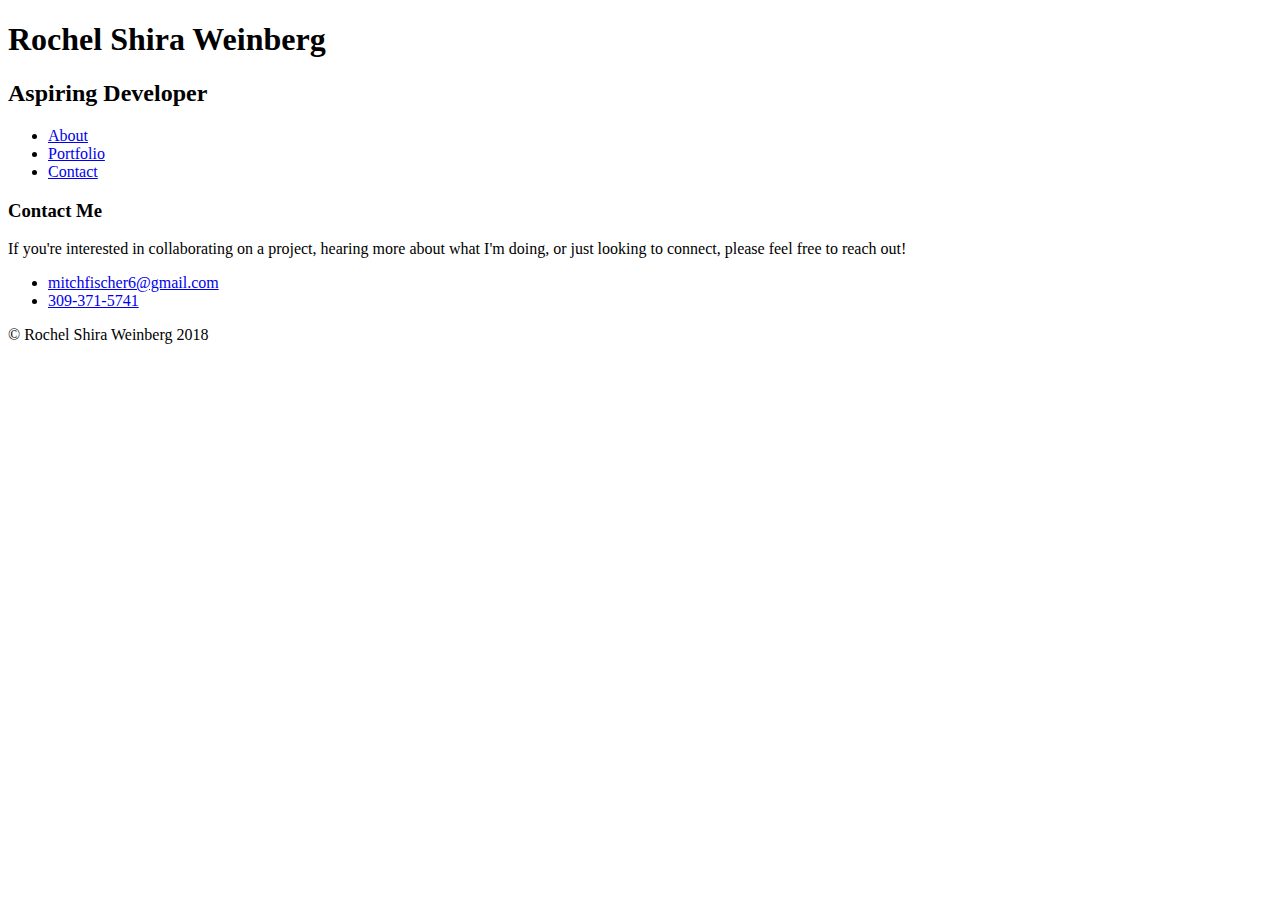
==== contact.html @ 9544cfe7 "Add comment on index page" ====
<!DOCTYPE html>
<html>
<head>
    <title>Rochel Shira Weinberg | Contact Me</title>
    <meta charset="utf-8">
    <link href="https://fonts.googleapis.com/css?family=Encode+Sans+Condensed|Lato" rel="stylesheet">
    <link href="https://fonts.googleapis.com/css?family=Lobster|Russo+One" rel="stylesheet">
    <link rel="stylesheet" type="text/css" href="css/normalize.css">
    <link rel="stylesheet" type="text/css" href="css/styles.css">   
</head>
<body>
    <header>
        <!-- Comment on contact page -->
        <h1>Rochel Shira Weinberg</h1>
        <h2>Aspiring Developer</h2>
        <nav>
            <ul>
                <li><a href="index.html">About</a></li>
                <li><a href="portfolio.html">Portfolio</a></li>
                <li><a href="contact.html">Contact</a></li>
            </ul>
        </nav>    
    </header>
    <main>
            <section id="contact-info">
                <h3>Contact Me</h3>
                <p>If you're interested in collaborating on a project, hearing more about what I'm doing, or just looking to connect, please feel free to reach out!</p>
            </section>
            <section id="contact-list">
                <ul>
                    <li>
                        <a href="mailto:mitchfischer6@gmail.com">
                        <i class="far fa-envelope contact-icon"></i>mitchfischer6@gmail.com</a>
                    </li>
                    <li>
                        <a href="tel:309-371-5741"><i class="fas fa-phone contact-icon"></i>309-371-5741</a>
                    </li>
                </ul>
            </section>
        </main>
    </main>
    <footer>
                <p>&copy; Rochel Shira Weinberg 2018</p>        
    </footer>
</body>
</html>
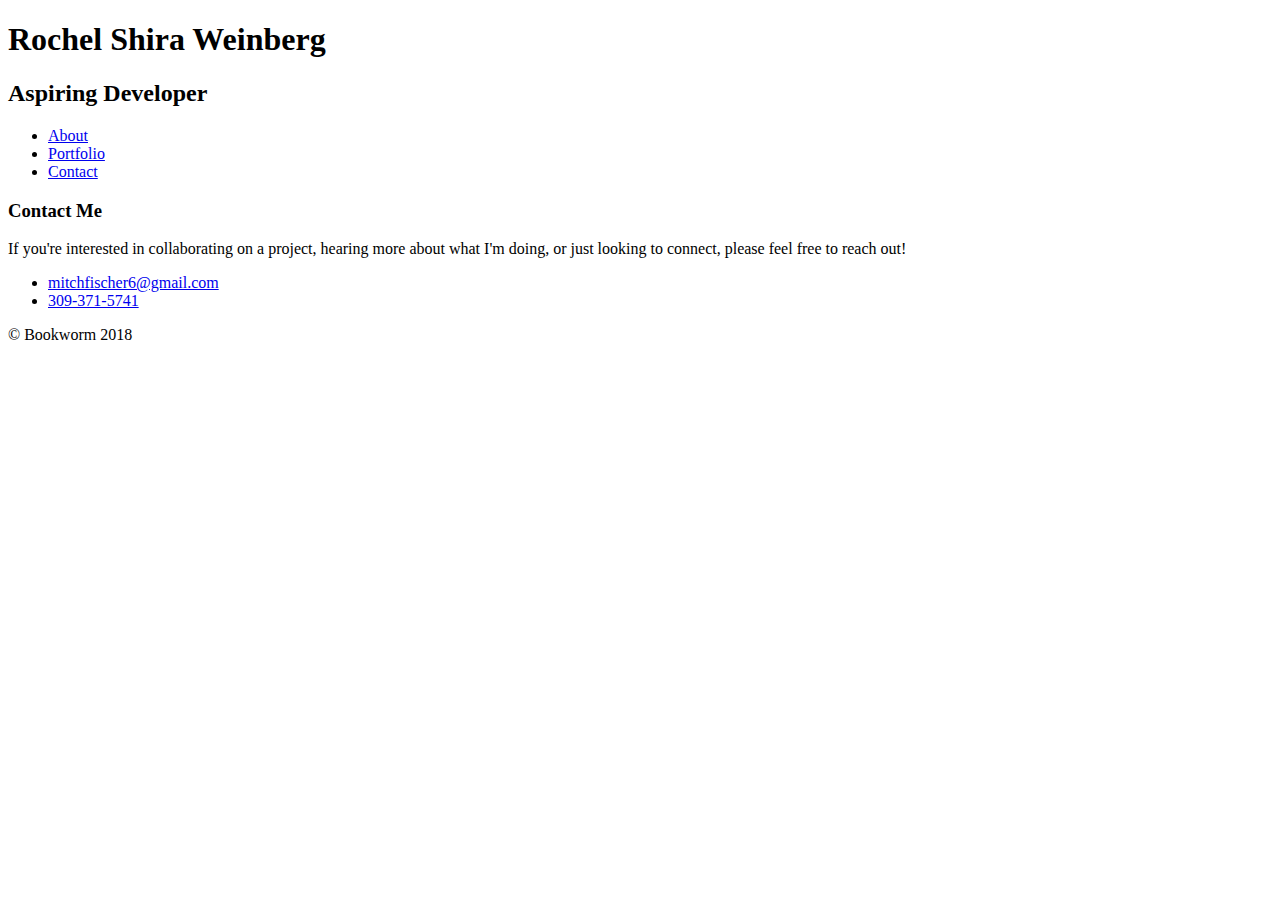
==== commit a92560a5: "Add social icon styling" ====
--- a/contact.html
+++ b/contact.html
@@ -1,12 +1,11 @@
 <!DOCTYPE html>
 <html>
 <head>
-    <title>Rochel Shira Weinberg | Contact Me</title>
-    <meta charset="utf-8">
-    <link href="https://fonts.googleapis.com/css?family=Encode+Sans+Condensed|Lato" rel="stylesheet">
-    <link href="https://fonts.googleapis.com/css?family=Lobster|Russo+One" rel="stylesheet">
-    <link rel="stylesheet" type="text/css" href="css/normalize.css">
-    <link rel="stylesheet" type="text/css" href="css/styles.css">   
+        <meta charset="utf-8">
+        <link href="https://fonts.googleapis.com/css?family=Encode+Sans+Condensed|Lato" rel="stylesheet">
+        <link rel="stylesheet" href="https://use.fontawesome.com/releases/v5.1.0/css/all.css" integrity="sha384-lKuwvrZot6UHsBSfcMvOkWwlCMgc0TaWr+30HWe3a4ltaBwTZhyTEggF5tJv8tbt" crossorigin="anonymous">
+        <link rel="stylesheet" type="text/css" href="css/normalize.css">
+        <link rel="stylesheet" type="text/css" href="css/styles.css">
 </head>
 <body>
     <header>
@@ -22,6 +21,7 @@
         </nav>    
     </header>
     <main>
+        <main>
             <section id="contact-info">
                 <h3>Contact Me</h3>
                 <p>If you're interested in collaborating on a project, hearing more about what I'm doing, or just looking to connect, please feel free to reach out!</p>
@@ -38,9 +38,10 @@
                 </ul>
             </section>
         </main>
+        </main>
     </main>
     <footer>
-                <p>&copy; Rochel Shira Weinberg 2018</p>        
+                <p>&copy; Bookworm 2018</p>        
     </footer>
 </body>
 </html>